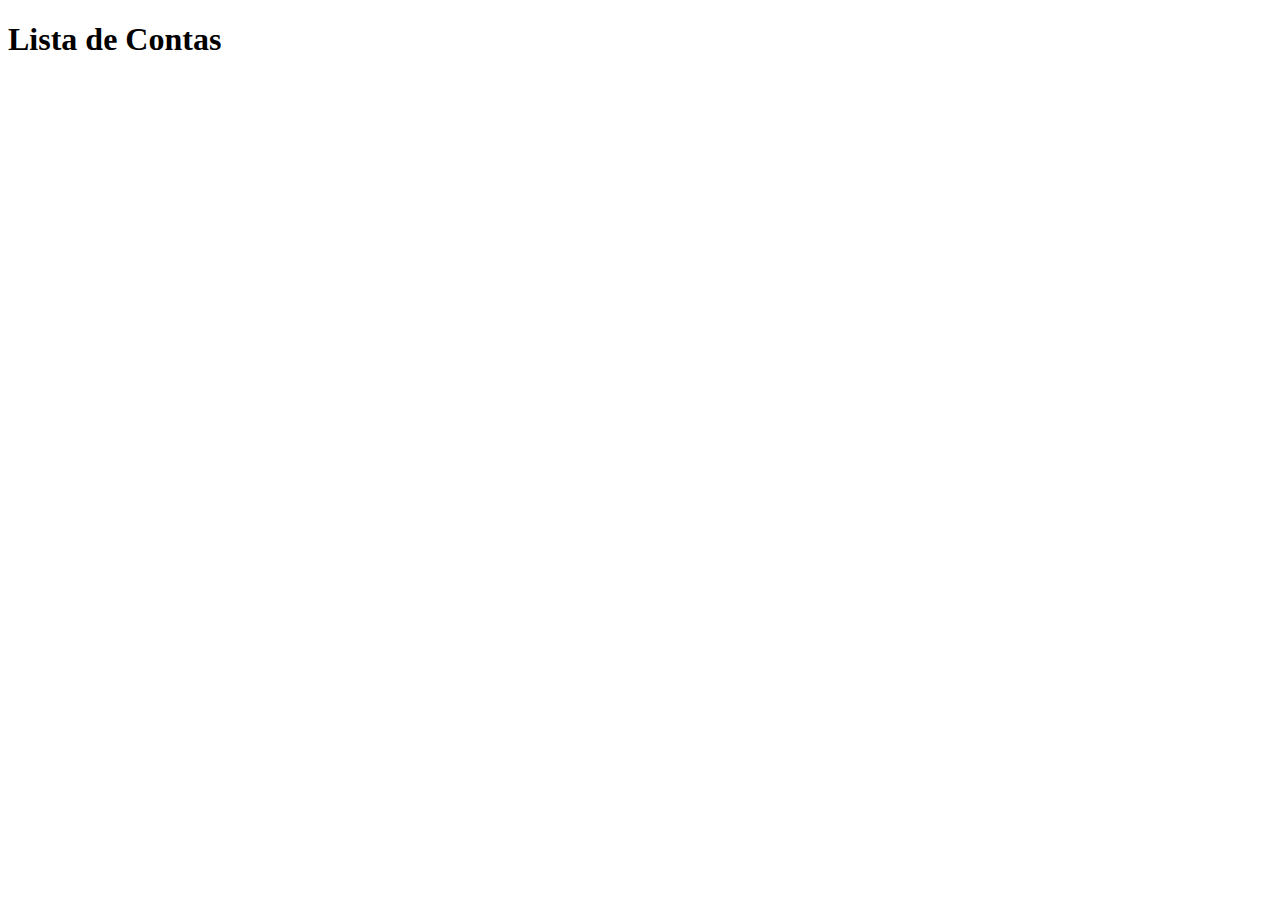
==== list.html @ 210b0d39 "Estiliza (bb match) e imprime lista" ====
<!DOCTYPE html>
<html lang="en">
  <head>
    <meta charset="UTF-8" />
    <meta http-equiv="X-UA-Compatible" content="IE=edge" />
    <meta name="viewport" content="width=device-width, initial-scale=1.0" />
    <title>Lista de Contas</title>
  </head>
  <body>
    <h1>Lista de Contas</h1>
  </body>
</html>
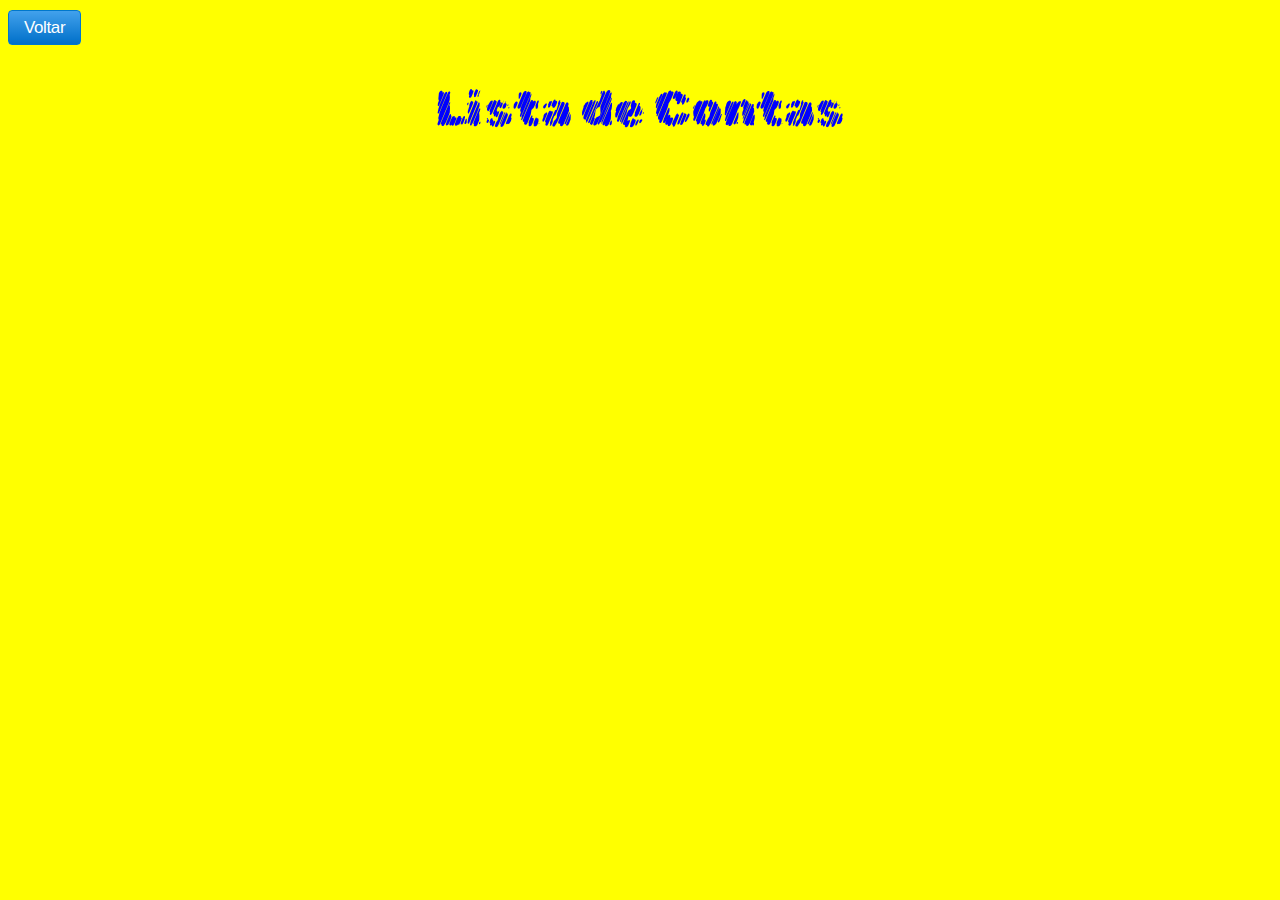
==== commit 03623c5e: "tudo funcionando" ====
--- a/list.html
+++ b/list.html
@@ -1,12 +1,19 @@
 <!DOCTYPE html>
 <html lang="en">
   <head>
+    <link rel="stylesheet" href="styles.css" />
     <meta charset="UTF-8" />
     <meta http-equiv="X-UA-Compatible" content="IE=edge" />
     <meta name="viewport" content="width=device-width, initial-scale=1.0" />
     <title>Lista de Contas</title>
   </head>
   <body>
+    <button class="buttonSubmit" id="voltar">Voltar</button>
     <h1>Lista de Contas</h1>
+
+    <div class="listaContas">
+      <ul id="list"></ul>
+      <script src="list.js"></script>
+    </div>
   </body>
 </html>
--- a/styles.css
+++ b/styles.css
@@ -0,0 +1,127 @@
+@import url("https://fonts.googleapis.com/css2?family=Rubik+Marker+Hatch&display=swap");
+
+html {
+  background-color: yellow;
+}
+
+h1 {
+  font-family: "Rubik Marker Hatch", cursive;
+  font-weight: normal;
+  font-size: 50px;
+  text-align: center;
+  color: blue;
+  margin-bottom: 0;
+}
+
+h2 {
+  font-family: "Rubik Marker Hatch", cursive;
+  font-weight: normal;
+  text-align: center;
+  color: blue;
+  margin-top: 0;
+}
+
+.listaContas {
+  display: flex;
+  flex-direction: column;
+  margin: auto;
+  width: 30rem;
+}
+
+.inputContainer {
+  display: flex;
+  flex-direction: column;
+  margin: auto;
+  width: 20rem;
+}
+
+.textLabel {
+  color: blue;
+  text-align: left;
+  font-family: "Lucida Sans", "Lucida Sans Regular", "Lucida Grande",
+    "Lucida Sans Unicode", Geneva, Verdana, sans-serif;
+  margin-bottom: 7px;
+  margin-top: 7px;
+}
+
+.inputBox,
+.selectBox {
+  padding: 16px 20px;
+  border: none;
+  border-radius: 4px;
+  background-color: rgb(197, 197, 1);
+}
+
+.conditionsLabel {
+  font-size: 14px;
+}
+
+.fieldset {
+  margin-top: 10px;
+}
+
+/* CSS */
+.buttonSubmit {
+  margin-top: 10px;
+  background-image: linear-gradient(#42a1ec, #0070c9);
+  border: 1px solid #0077cc;
+  border-radius: 4px;
+  box-sizing: border-box;
+  color: #ffffff;
+  cursor: pointer;
+  direction: ltr;
+  display: block;
+  font-family: "SF Pro Text", "SF Pro Icons", "AOS Icons", "Helvetica Neue",
+    Helvetica, Arial, sans-serif;
+  font-size: 17px;
+  font-weight: 400;
+  letter-spacing: -0.022em;
+  line-height: 1.47059;
+  min-width: 30px;
+  overflow: visible;
+  padding: 4px 15px;
+  text-align: center;
+  user-select: none;
+  -webkit-user-select: none;
+  touch-action: manipulation;
+  white-space: nowrap;
+}
+
+.buttonSubmit:disabled {
+  cursor: default;
+  opacity: 0.3;
+}
+
+.buttonSubmit:hover {
+  background-image: linear-gradient(#51a9ee, #147bcd);
+  border-color: #1482d0;
+  text-decoration: none;
+}
+
+.buttonSubmit:active {
+  background-image: linear-gradient(#3d94d9, #0067b9);
+  border-color: #006dbc;
+  outline: none;
+}
+
+.buttonSubmit:focus {
+  box-shadow: rgba(131, 192, 253, 0.5) 0 0 0 3px;
+  outline: none;
+}
+
+::placeholder {
+  /* Chrome, Firefox, Opera, Safari 10.1+ */
+  color: white;
+  opacity: 1;
+  /* Firefox */
+}
+
+:-ms-input-placeholder {
+  /* Internet Explorer 10-11 */
+  color: white;
+}
+
+::-ms-input-placeholder {
+  /* Microsoft Edge */
+  color: white;
+}
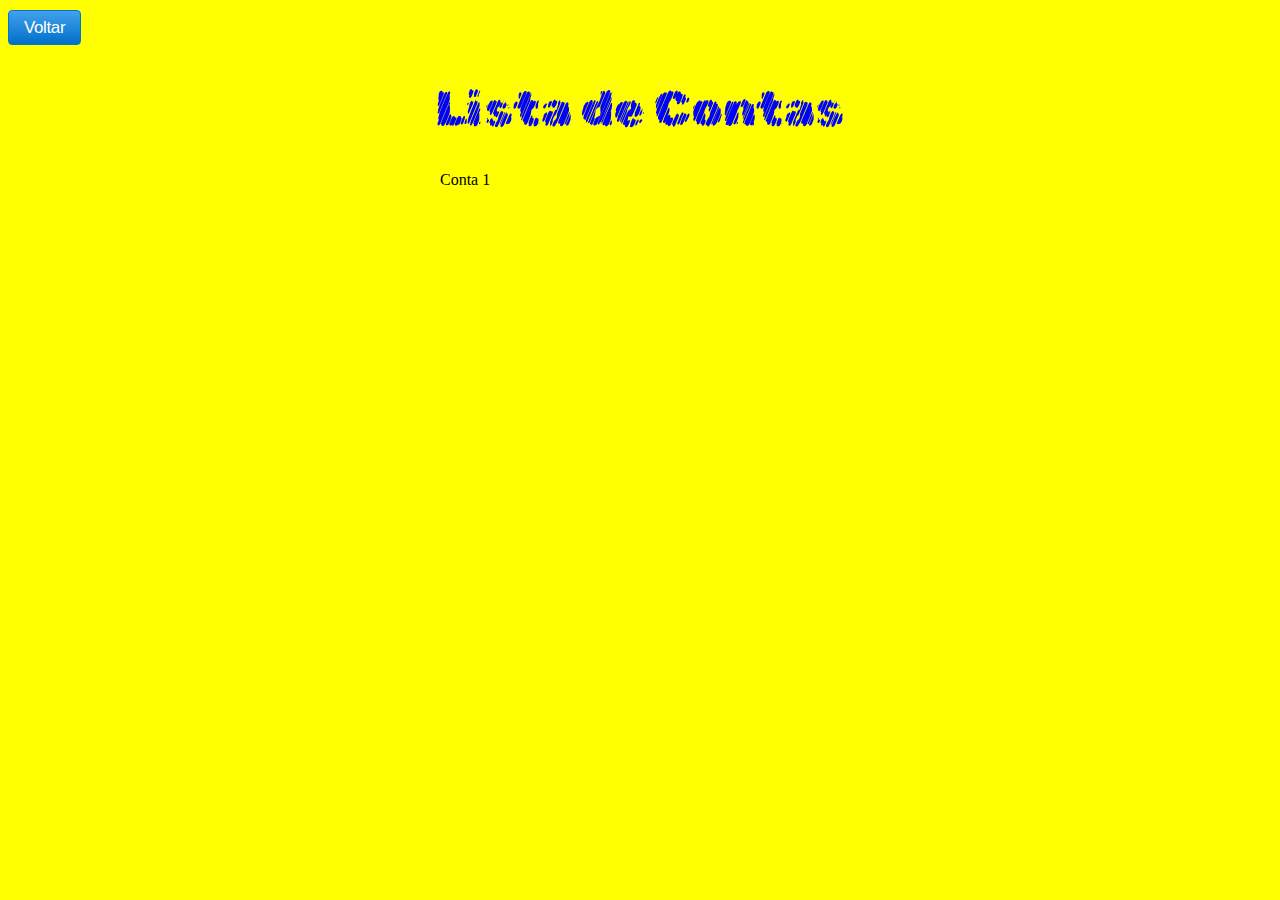
==== commit 28f8c1a5: "Adiciona id da conta na lista" ====
--- a/list.html
+++ b/list.html
@@ -10,9 +10,10 @@
   <body>
     <button class="buttonSubmit" id="voltar">Voltar</button>
     <h1>Lista de Contas</h1>
-
     <div class="listaContas">
-      <ul id="list"></ul>
+      <ul id="list">
+        <p>Conta 1</p>
+      </ul>
       <script src="list.js"></script>
     </div>
   </body>
